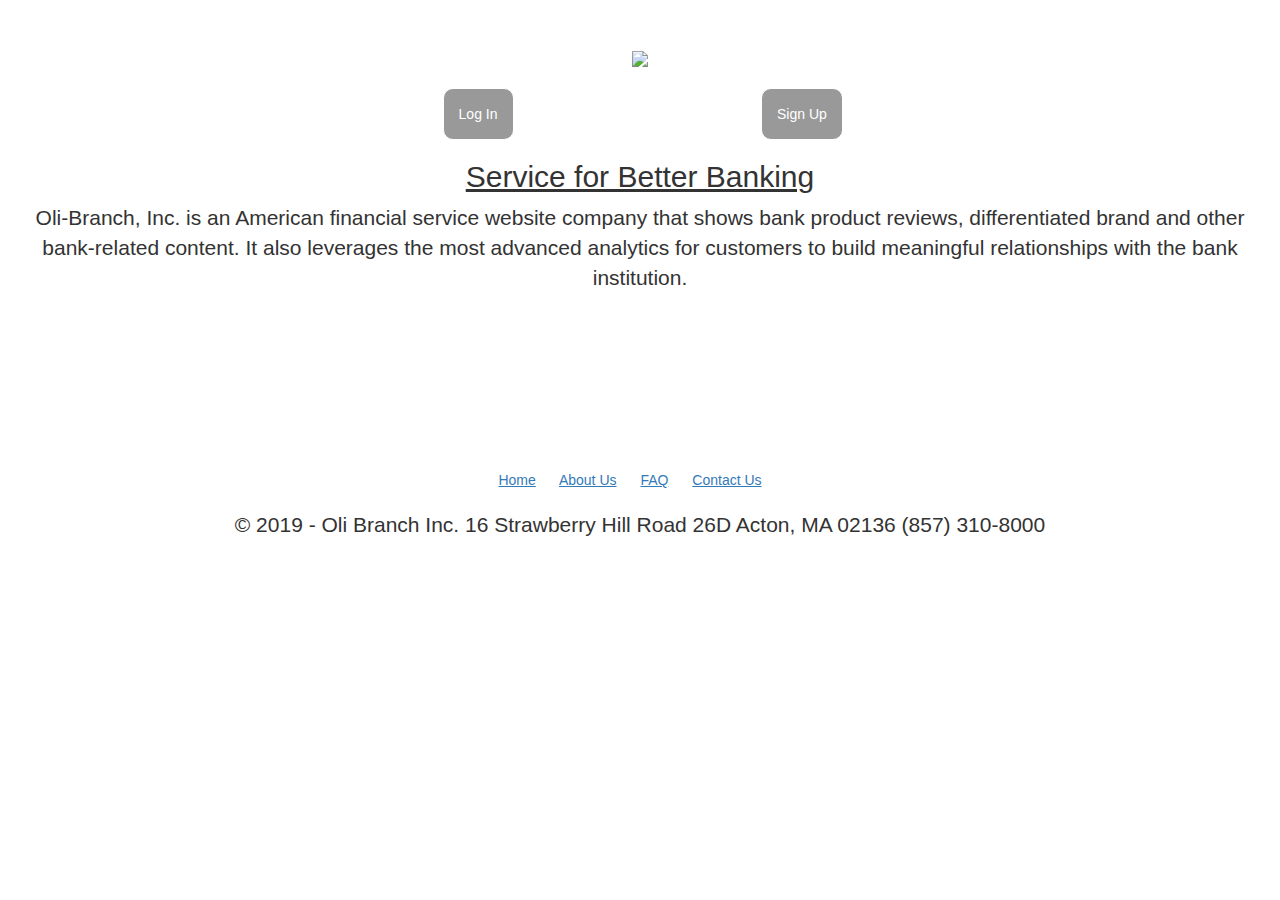
==== index.html @ 41bf48a1 "Merge branch 'ronnie'" ====
<!-------------
Ronnie King	
08/30/2019
index.html
 ------------->
<!DOCTYPE html>
<html>
	<head>
		<title>li branch</title>
		<meta charset="utf-8" />
		<meta name="viewport" content="width=device-width" />
		<link rel="shortcut icon" type="image/png" href="photos/oli_icon.png"/>
		<link  id="favicon" href="photoa/oli_icon.png" rel="shortcut icon" type="image/x-icon"  />
		<link rel="stylesheet" href="https://maxcdn.bootstrapcdn.com/bootstrap/3.3.7/css/bootstrap.min.css">
		<link rel="stylesheet" href="css/index.css">
		<link rel="stylesheet" href="css/home.css">
		</head>
		<body>
				<!-------------------------------Header------------------------------->
			<div class="jumbotron">
				<div class="header-img">
					<img src="photos/oli_logo.jpg"/><!--This will be the header image-->
				</div>
				
				<div class="access-site">
					<div>
						<button type="button" class="btn btn-primary access-buttons">Log In</button>
					</div>
					<div>
						<button type="button" class="btn btn-primary access-buttons">Sign Up</button>
					</div>
				</div>
				
				<!-------------------------------Middle of page------------------------------->
				<div class="home-content">
					<h2><u>Service for Better Banking</u></h2>
					<p class="home">
						Oli-Branch, Inc. is an American financial service website company that shows bank product reviews, 
						differentiated brand and other bank-related content. It also leverages the most advanced analytics 
						for customers to build meaningful relationships with the bank institution.
					</p>
				</div>
					
				<!--These are the footer links-->
				<div class="page-links">
					<a href="index.html"><u>Home</u></a>
					<a href="html/about.html"><u>About Us</u></a>
					<a href="html/faq.html"><u>FAQ</u></a>
					<a href="html/contact.html"><u>Contact Us</u></a>
					</div>
				
				<div>
				    <p class="footer">&copy; 2019 - Oli Branch Inc.
					                        16 Strawberry Hill Road
											          26D
												Acton, MA 02136
												(857) 310-8000
					</p>
				</div>
					
			</div><!--End of jumbotron-->
			
		</body>
		
	</html>
---- css/index.css ----
/* * * * * * * * * * * 
 * 	Ronnie King		 *
 *    index.css      *
 *     08/30/2019	 *
 * * * * * * * * * * */
 
.jumbotron
{
	position: absolute;
	height: 100%;
	width: 100%;
	background-color: white;
}

.page-links
{
	text-align: center;
	margin-bottom: 20px;
	padding-top: 10px;
}

.page-links > a
{
	padding-right: 20px;
}

.home-content
{
	margin-left: 20px;
	margin-right: 20px;
	min-height: 300px;
	text-align:center;
	color: 
} 

.header-img
{
	text-align: center;  
}

.access-site
{
	text-align: center;
	padding-top: 20px;
}

.access-buttons
{
	background-color: #999999;
	color: #ffffff;
	border-color: #ffffff;
	border-radius: 10px;
	padding: 15px;
}

.access-site > div
{
	display: inline-block;
	width: 25%;	
}
 
 .footer
 {
	text-align: center;
 }
---- css/home.css ----
/* * * * * * * * * * * 
 * 	SpyderByte Inc.	 *
 *     home.css      *
 *     12/15/2017	 *
 * * * * * * * * * * */
 
.header-img
{
	text-align: center;  
}

.access-site
{
	text-align: center;
}

.access-buttons
{
	background-color: #999999;
	color: #ffffff;
	border-color: #ffffff;
}
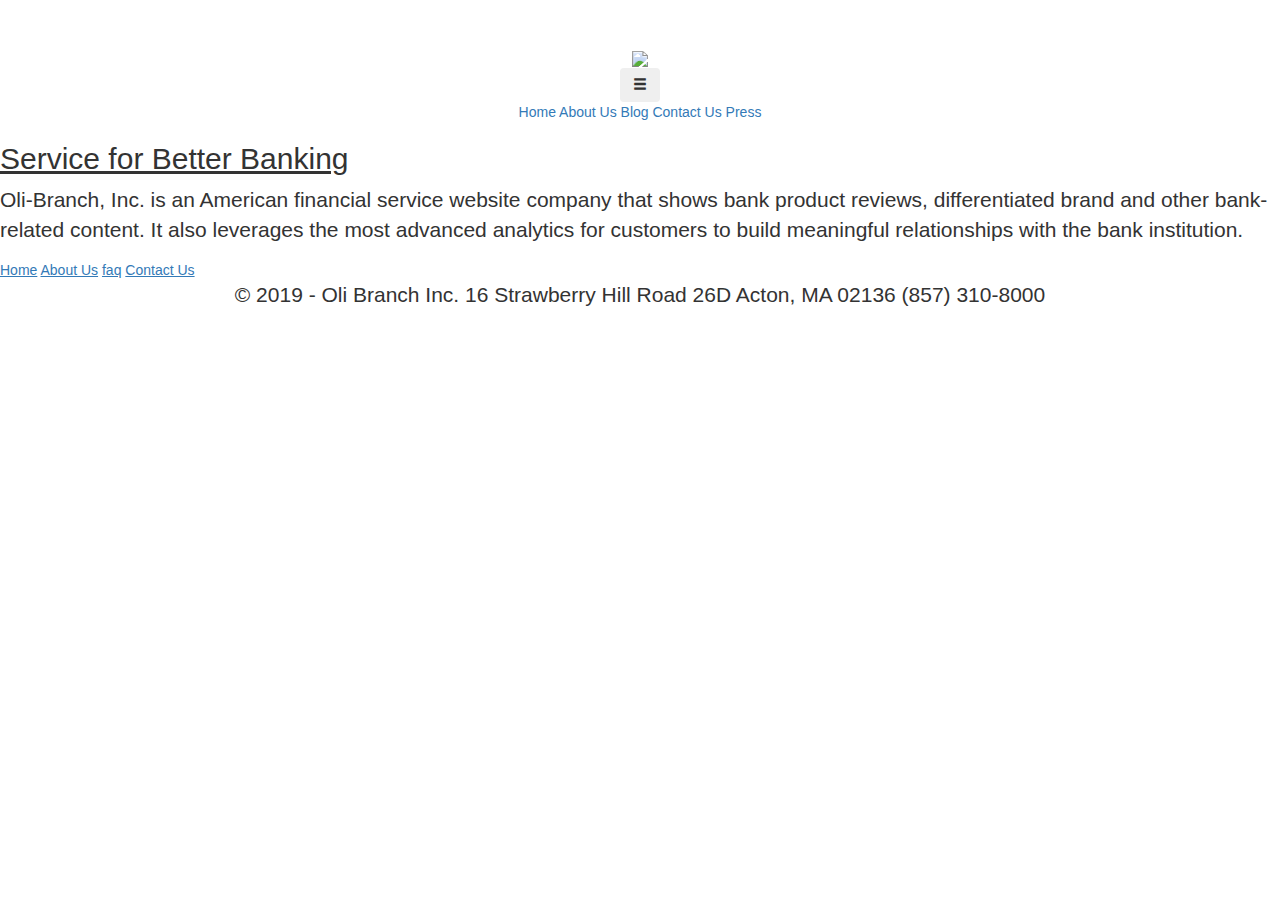
==== commit ffecf11c: "add  description" ====
--- a/index.html
+++ b/index.html
@@ -1,6 +1,6 @@
 <!-------------
-Ronnie King	
-08/30/2019
+SpyderByte Inc
+12/13/2017
 index.html
  ------------->
 <!DOCTYPE html>
@@ -10,29 +10,29 @@
 		<meta charset="utf-8" />
 		<meta name="viewport" content="width=device-width" />
 		<link rel="shortcut icon" type="image/png" href="photos/oli_icon.png"/>
-		<link  id="favicon" href="photoa/oli_icon.png" rel="shortcut icon" type="image/x-icon"  />
 		<link rel="stylesheet" href="https://maxcdn.bootstrapcdn.com/bootstrap/3.3.7/css/bootstrap.min.css">
 		<link rel="stylesheet" href="css/index.css">
 		<link rel="stylesheet" href="css/home.css">
 		</head>
 		<body>
-				<!-------------------------------Header------------------------------->
+		
 			<div class="jumbotron">
 				<div class="header-img">
 					<img src="photos/oli_logo.jpg"/><!--This will be the header image-->
-				</div>
-				
-				<div class="access-site">
-					<div>
-						<button type="button" class="btn btn-primary access-buttons">Log In</button>
-					</div>
-					<div>
-						<button type="button" class="btn btn-primary access-buttons">Sign Up</button>
+					<div class="dropdown-div">
+						<button onclick="dropdownFunction()" class="drop-button btn"><span class="glyphicon glyphicon-menu-hamburger drop-button"></span></button>
+						<div id="dropdown" class="dropdown-content">
+							<a class="dropdown-links" href="index.html">Home</a>
+							<a class="dropdown-links" href="html/about.html">About Us</a>
+							<a class="dropdown-links" href="html/blog.html">Blog</a>
+							<a class="dropdown-links" href="html/contact.html">Contact Us</a>
+							<a class="dropdown-links" href="html/press.html">Press</a>
+						</div>
 					</div>
 				</div>
 				
 				<!-------------------------------Middle of page------------------------------->
-				<div class="home-content">
+				<div class="center-content">
 					<h2><u>Service for Better Banking</u></h2>
 					<p class="home">
 						Oli-Branch, Inc. is an American financial service website company that shows bank product reviews, 
@@ -42,10 +42,10 @@
 				</div>
 					
 				<!--These are the footer links-->
-				<div class="page-links">
+				<div class="header-links">
 					<a href="index.html"><u>Home</u></a>
 					<a href="html/about.html"><u>About Us</u></a>
-					<a href="html/faq.html"><u>FAQ</u></a>
+					<a href="html/faq.html"><u>faq</u></a>
 					<a href="html/contact.html"><u>Contact Us</u></a>
 					</div>
 				
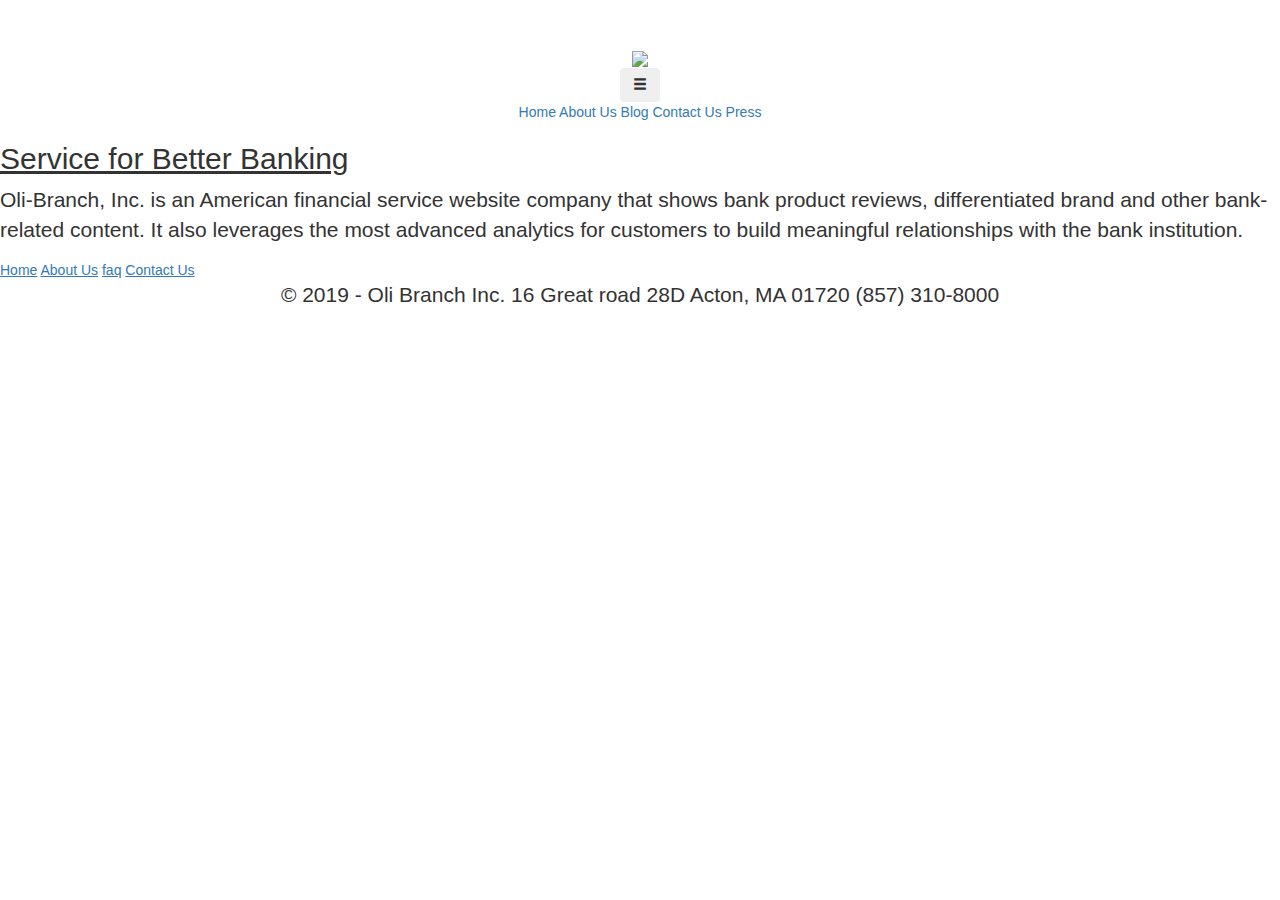
==== commit 1529051f: "add description" ====
--- a/index.html
+++ b/index.html
@@ -51,9 +51,9 @@
 				
 				<div>
 				    <p class="footer">&copy; 2019 - Oli Branch Inc.
-					                        16 Strawberry Hill Road
-											          26D
-												Acton, MA 02136
+					                             16 Great road 
+											          28D
+												Acton, MA 01720
 												(857) 310-8000
 					</p>
 				</div>
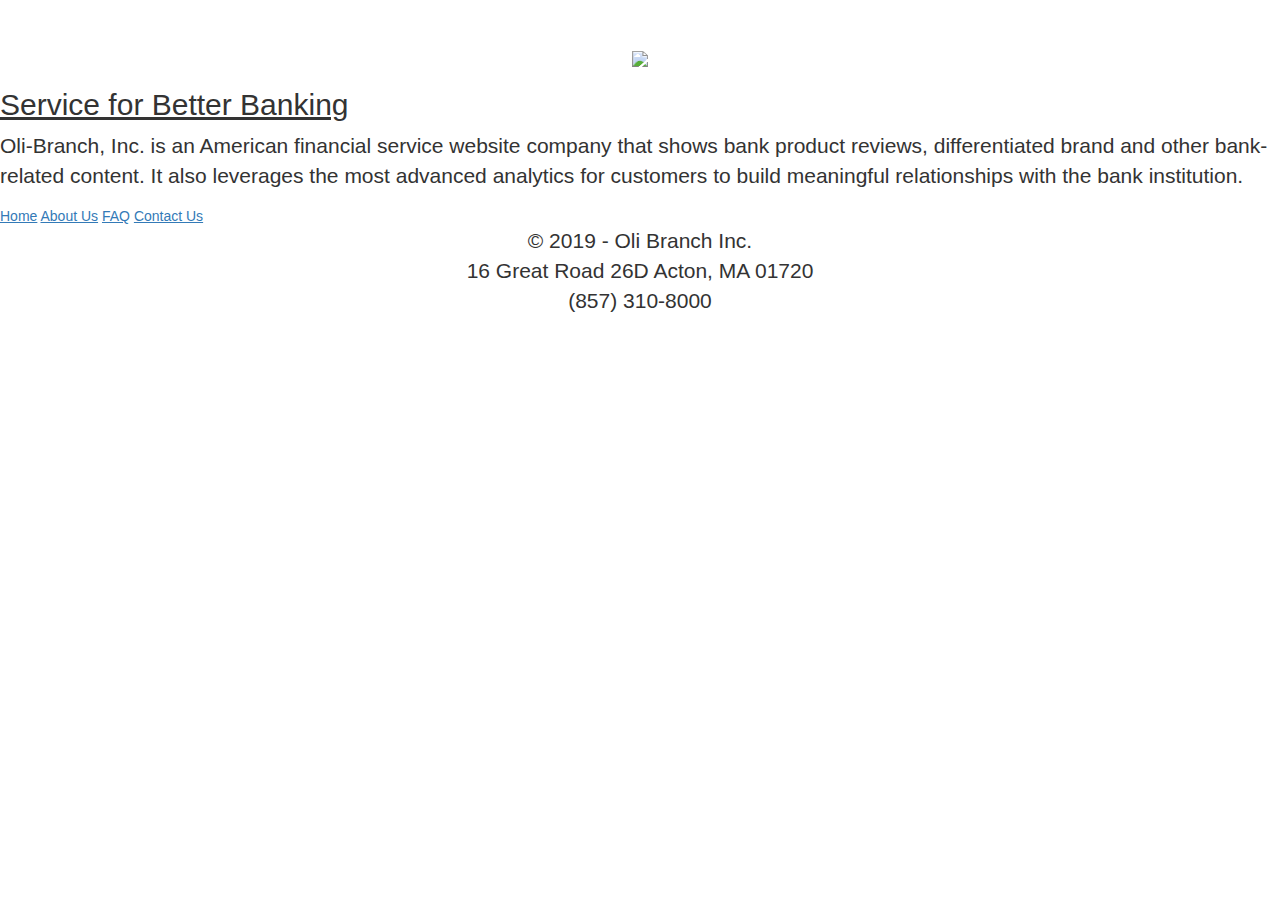
==== commit e6ffbc48: "This commit removes the three bars at the top right corner" ====
--- a/index.html
+++ b/index.html
@@ -19,16 +19,6 @@
 			<div class="jumbotron">
 				<div class="header-img">
 					<img src="photos/oli_logo.jpg"/><!--This will be the header image-->
-					<div class="dropdown-div">
-						<button onclick="dropdownFunction()" class="drop-button btn"><span class="glyphicon glyphicon-menu-hamburger drop-button"></span></button>
-						<div id="dropdown" class="dropdown-content">
-							<a class="dropdown-links" href="index.html">Home</a>
-							<a class="dropdown-links" href="html/about.html">About Us</a>
-							<a class="dropdown-links" href="html/blog.html">Blog</a>
-							<a class="dropdown-links" href="html/contact.html">Contact Us</a>
-							<a class="dropdown-links" href="html/press.html">Press</a>
-						</div>
-					</div>
 				</div>
 				
 				<!-------------------------------Middle of page------------------------------->
@@ -43,17 +33,17 @@
 					
 				<!--These are the footer links-->
 				<div class="header-links">
-					<a href="index.html"><u>Home</u></a>
+					<a href="../index.html"><u>Home</u></a>
 					<a href="html/about.html"><u>About Us</u></a>
-					<a href="html/faq.html"><u>faq</u></a>
+					<a href="html/faq.html"><u>FAQ</u></a>
 					<a href="html/contact.html"><u>Contact Us</u></a>
 					</div>
 				
 				<div>
-				    <p class="footer">&copy; 2019 - Oli Branch Inc.
-					                             16 Great road 
-											          28D
-												Acton, MA 01720
+				    <p class="footer">&copy; 2019 - Oli Branch Inc.<br>
+					                        16 Great Road
+											          26D
+												Acton, MA 01720<br>
 												(857) 310-8000
 					</p>
 				</div>
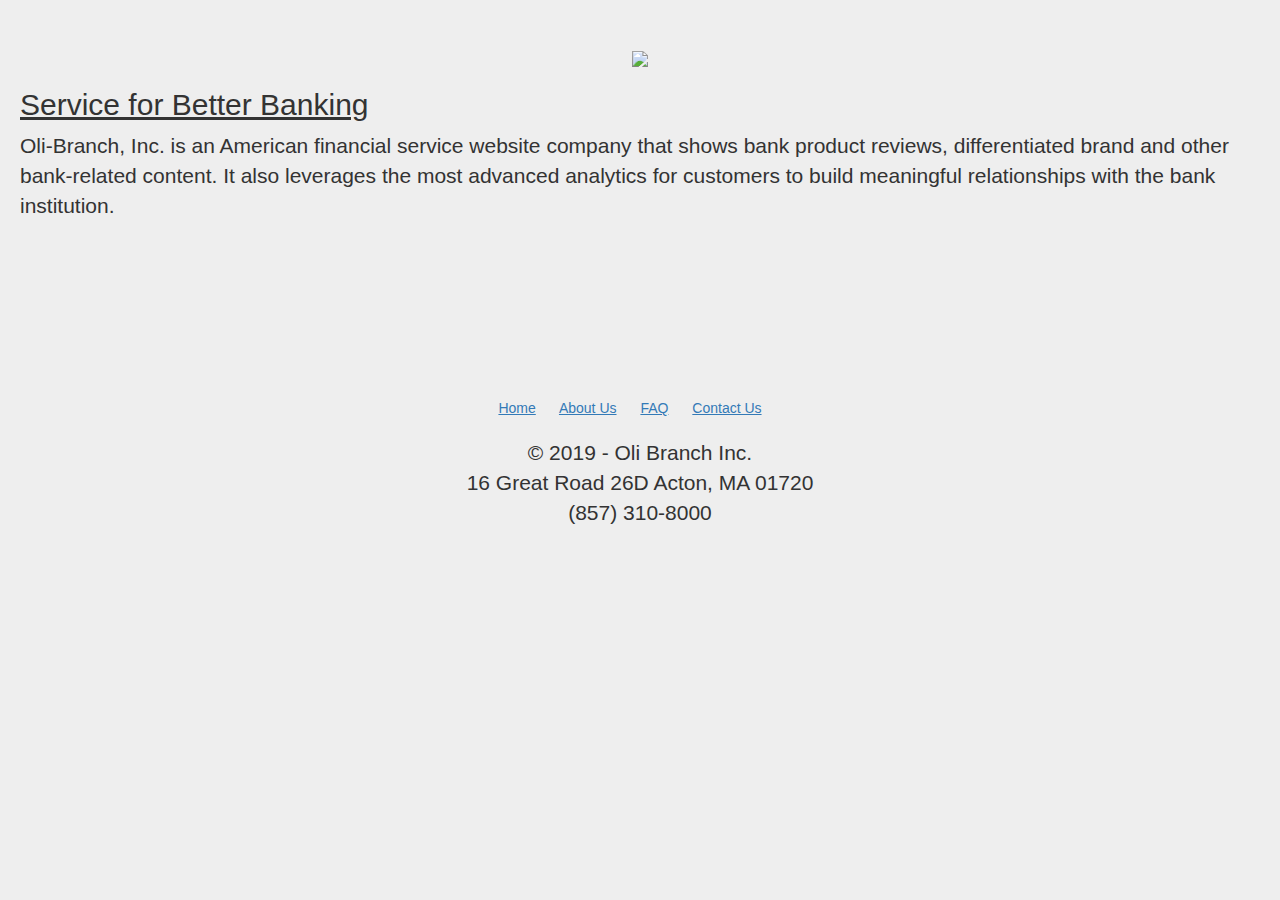
==== commit cf195593: "This commit adds style to pages and changes name of classes" ====
--- a/index.html
+++ b/index.html
@@ -12,7 +12,6 @@
 		<link rel="shortcut icon" type="image/png" href="photos/oli_icon.png"/>
 		<link rel="stylesheet" href="https://maxcdn.bootstrapcdn.com/bootstrap/3.3.7/css/bootstrap.min.css">
 		<link rel="stylesheet" href="css/index.css">
-		<link rel="stylesheet" href="css/home.css">
 		</head>
 		<body>
 		
@@ -22,7 +21,7 @@
 				</div>
 				
 				<!-------------------------------Middle of page------------------------------->
-				<div class="center-content">
+				<div class="main-content">
 					<h2><u>Service for Better Banking</u></h2>
 					<p class="home">
 						Oli-Branch, Inc. is an American financial service website company that shows bank product reviews, 
@@ -32,7 +31,7 @@
 				</div>
 					
 				<!--These are the footer links-->
-				<div class="header-links">
+				<div class="page-links">
 					<a href="../index.html"><u>Home</u></a>
 					<a href="html/about.html"><u>About Us</u></a>
 					<a href="html/faq.html"><u>FAQ</u></a>
--- a/css/index.css
+++ b/css/index.css
@@ -1,7 +1,7 @@
 /* * * * * * * * * * * 
  * 	Ronnie King		 *
  *    index.css      *
- *     08/30/2019	 *
+ *     12/15/2017	 *
  * * * * * * * * * * */
  
 .jumbotron
@@ -9,7 +9,11 @@
 	position: absolute;
 	height: 100%;
 	width: 100%;
-	background-color: white;
+}
+
+.header-img
+{
+	text-align: center;  
 }
 
 .page-links
@@ -24,39 +28,37 @@
 	padding-right: 20px;
 }
 
-.home-content
+.dropdown-div
+{
+	position: absolute;
+	right: 10px;
+	top: 45px;
+}
+
+.drop-button
+{
+	background-color: transparent;
+    cursor: pointer;
+	position: fixed;
+	padding-left: 0;
+	right: 10px;
+	top: 30px;
+}
+
+.dropdown-content 
+{
+    display: none;
+    position: relative;
+    background-color: #f9f9f9;
+    min-width: 160px;
+    z-index: 1;
+}
+
+.main-content
 {
 	margin-left: 20px;
 	margin-right: 20px;
 	min-height: 300px;
-	text-align:center;
-	color: 
-} 
-
-.header-img
-{
-	text-align: center;  
-}
-
-.access-site
-{
-	text-align: center;
-	padding-top: 20px;
-}
-
-.access-buttons
-{
-	background-color: #999999;
-	color: #ffffff;
-	border-color: #ffffff;
-	border-radius: 10px;
-	padding: 15px;
-}
-
-.access-site > div
-{
-	display: inline-block;
-	width: 25%;	
 }
  
  .footer
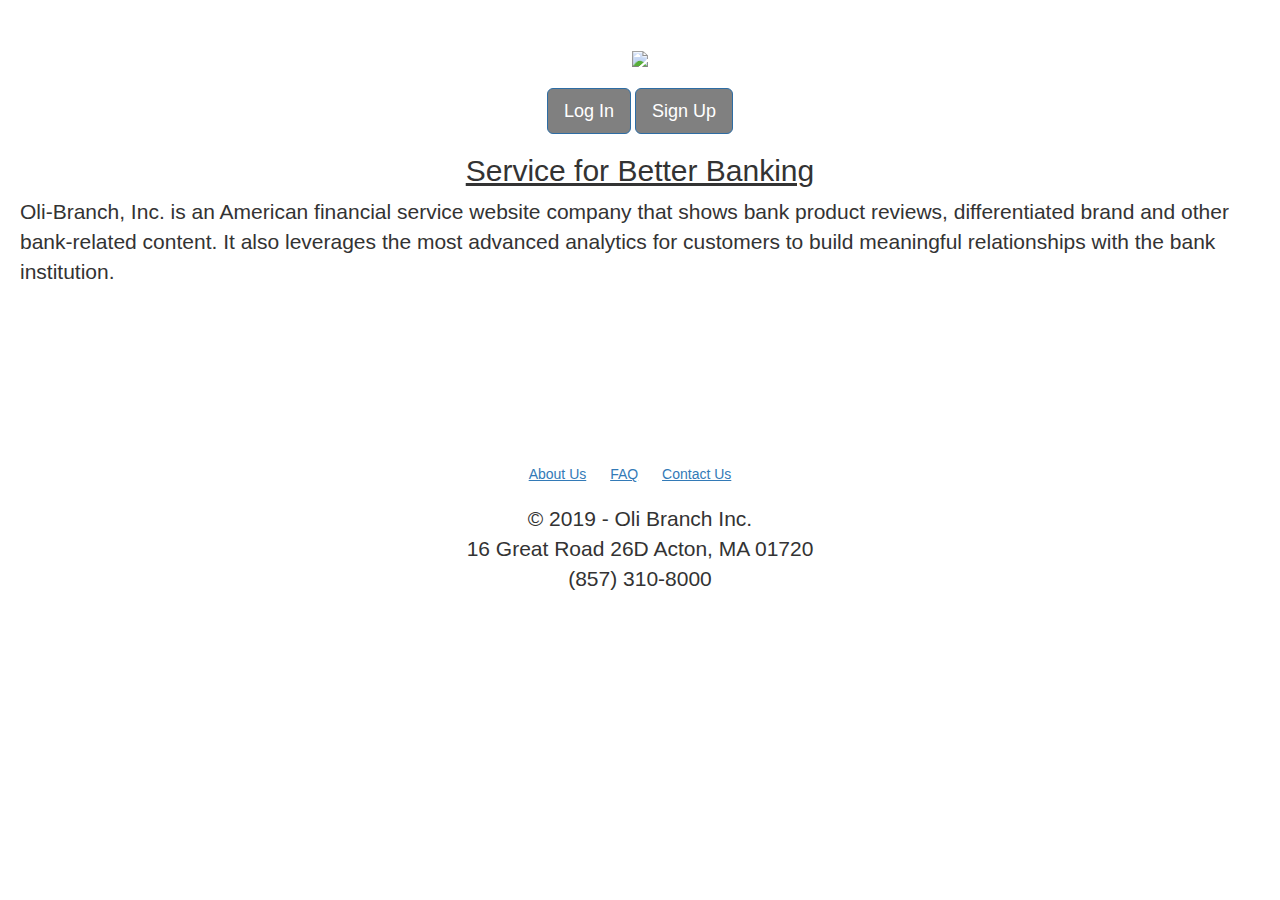
==== commit 8ed502cf: "This commit adds page links to children pages" ====
--- a/index.html
+++ b/index.html
@@ -20,6 +20,13 @@
 					<img src="photos/oli_logo.jpg"/><!--This will be the header image-->
 				</div>
 				
+				<br>
+				
+				<div class="access-site-btns">
+					<button type="button" class="btn btn-primary btn-lg">Log In</button>
+					<button type="button" class="btn btn-primary btn-lg">Sign Up</button>
+				</div>
+				
 				<!-------------------------------Middle of page------------------------------->
 				<div class="main-content">
 					<h2><u>Service for Better Banking</u></h2>
@@ -32,7 +39,6 @@
 					
 				<!--These are the footer links-->
 				<div class="page-links">
-					<a href="../index.html"><u>Home</u></a>
 					<a href="html/about.html"><u>About Us</u></a>
 					<a href="html/faq.html"><u>FAQ</u></a>
 					<a href="html/contact.html"><u>Contact Us</u></a>
--- a/css/index.css
+++ b/css/index.css
@@ -9,11 +9,22 @@
 	position: absolute;
 	height: 100%;
 	width: 100%;
+	background-color: white;
 }
 
 .header-img
 {
 	text-align: center;  
+}
+
+.access-site-btns
+{
+	text-align: center;
+}
+
+.access-site-btns > .btn 
+{
+	background-color: gray;
 }
 
 .page-links
@@ -28,38 +39,17 @@
 	padding-right: 20px;
 }
 
-.dropdown-div
-{
-	position: absolute;
-	right: 10px;
-	top: 45px;
-}
-
-.drop-button
-{
-	background-color: transparent;
-    cursor: pointer;
-	position: fixed;
-	padding-left: 0;
-	right: 10px;
-	top: 30px;
-}
-
-.dropdown-content 
-{
-    display: none;
-    position: relative;
-    background-color: #f9f9f9;
-    min-width: 160px;
-    z-index: 1;
-}
-
 .main-content
 {
 	margin-left: 20px;
 	margin-right: 20px;
 	min-height: 300px;
 }
+
+.main-content > h2
+{
+	text-align: center;
+}
  
  .footer
  {
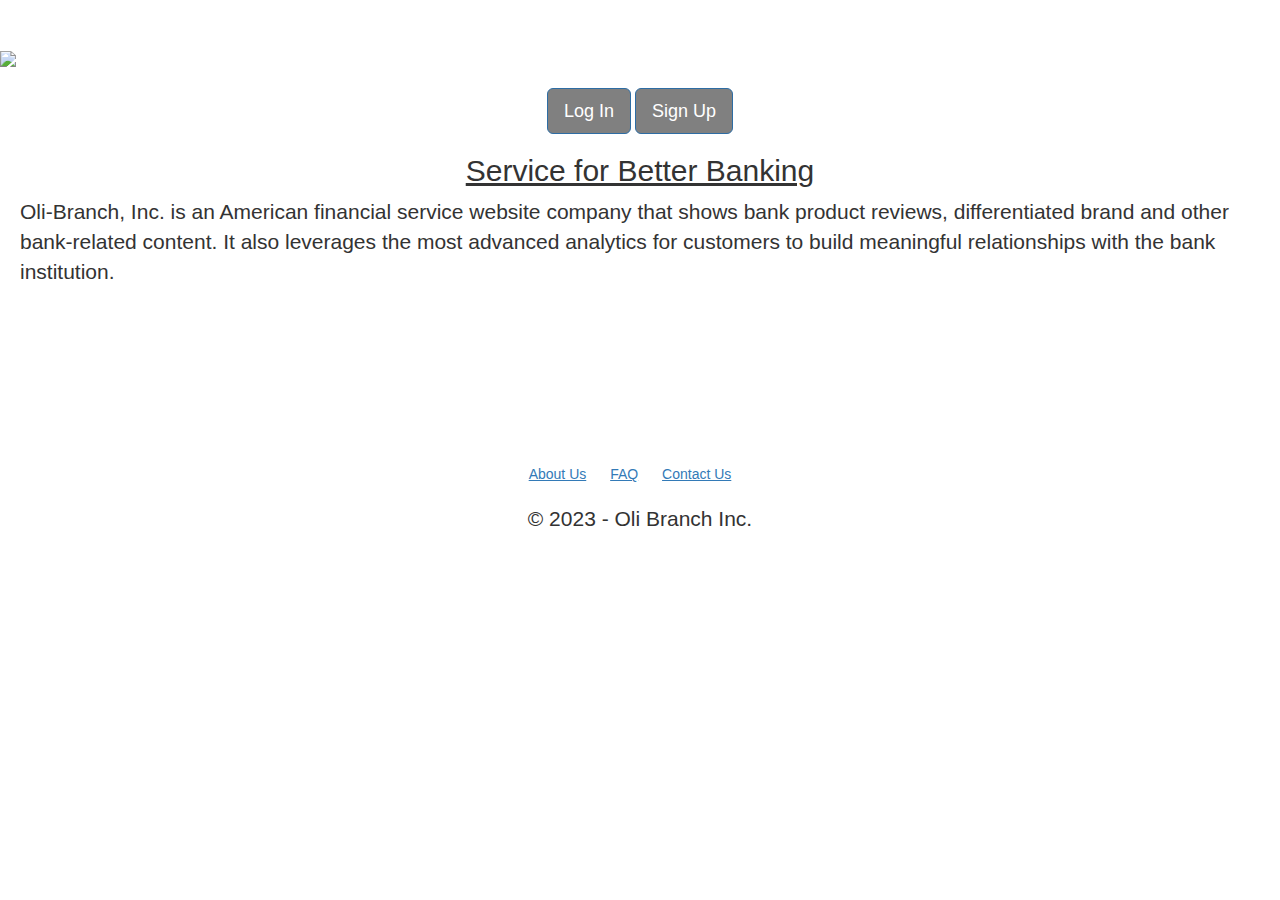
==== commit 589ad47d: "Update index.html" ====
--- a/index.html
+++ b/index.html
@@ -16,15 +16,15 @@
 		<body>
 		
 			<div class="jumbotron">
-				<div class="header-img">
-					<img src="photos/oli_logo.jpg"/><!--This will be the header image-->
+				<div class="header-img-container">
+					<img class="header-img"src="photos/oli_logo.png"/><!--This will be the header image-->
 				</div>
 				
 				<br>
 				
 				<div class="access-site-btns">
-					<button type="button" class="btn btn-primary btn-lg">Log In</button>
-					<button type="button" class="btn btn-primary btn-lg">Sign Up</button>
+					<a><button type="button" class="btn btn-primary btn-lg">Log In</button></a>
+					<a href="html/sign-up.html"><button type="button" class="btn btn-primary btn-lg">Sign Up</button></a>
 				</div>
 				
 				<!-------------------------------Middle of page------------------------------->
@@ -45,11 +45,9 @@
 					</div>
 				
 				<div>
-				    <p class="footer">&copy; 2019 - Oli Branch Inc.<br>
-					                        16 Great Road
-											          26D
-												Acton, MA 01720<br>
-												(857) 310-8000
+				    <p class="footer">&copy; 2023 - Oli Branch Inc.<br>
+					                <br>
+											
 					</p>
 				</div>
 					
@@ -57,4 +55,4 @@
 			
 		</body>
 		
-	</html>+	</html>
--- a/css/index.css
+++ b/css/index.css
@@ -22,7 +22,7 @@
 	text-align: center;
 }
 
-.access-site-btns > .btn 
+.btn 
 {
 	background-color: gray;
 }
